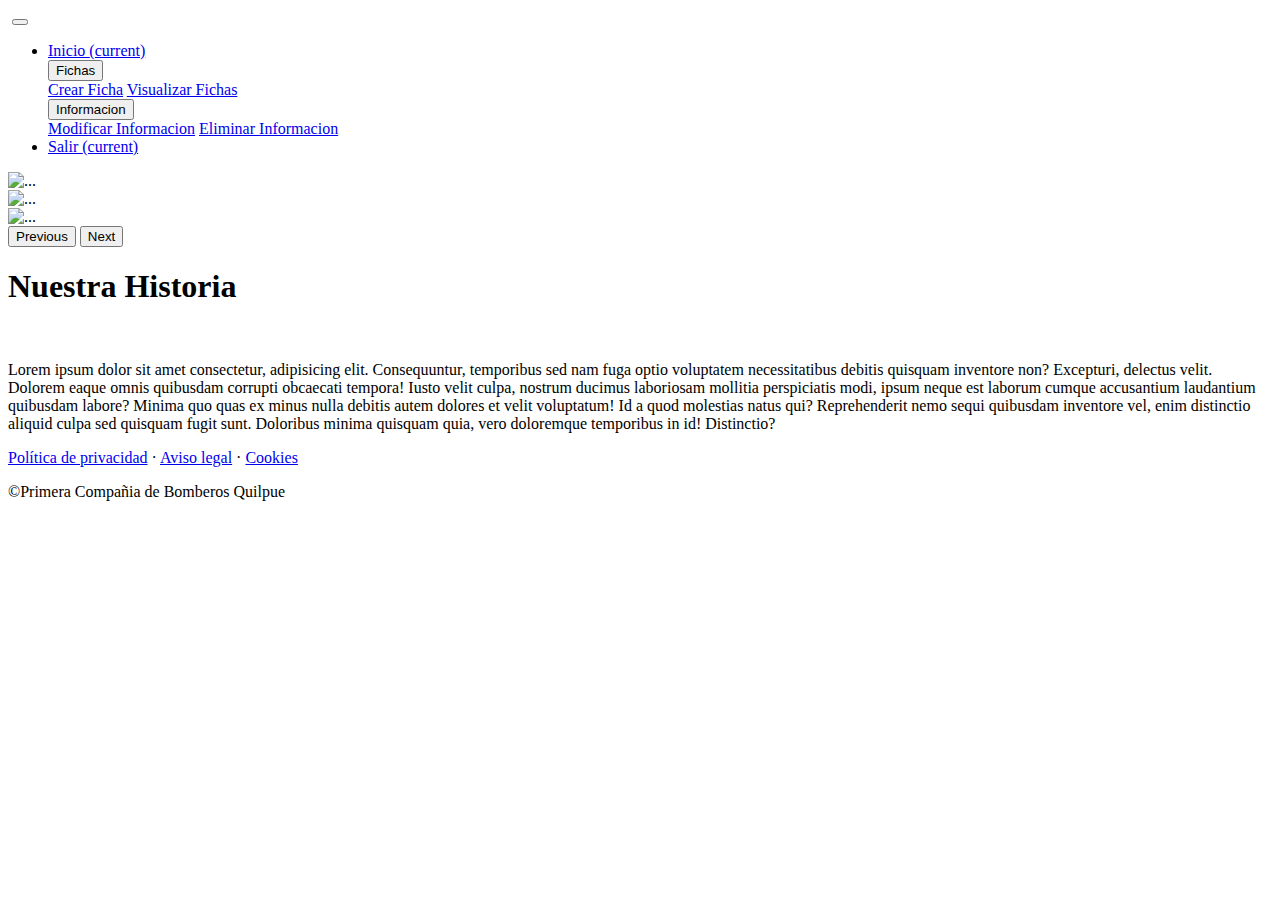
==== index.html @ 3ca1d369 "Cambiando title de index.html" ====
<!doctype html>
<html lang="en">

<head>
    <!-- Required meta tags -->
    <meta charset="utf-8">
    <meta name="viewport" content="width=device-width, initial-scale=1, shrink-to-fit=no">

    <!-- Bootstrap CSS -->
    <link rel="stylesheet" href="https://cdn.jsdelivr.net/npm/bootstrap@4.6.1/dist/css/bootstrap.min.css" integrity="sha384-zCbKRCUGaJDkqS1kPbPd7TveP5iyJE0EjAuZQTgFLD2ylzuqKfdKlfG/eSrtxUkn" crossorigin="anonymous">
    <link rel="stylesheet" href="css/index.css">

    <title>Menu Principal | Primera Compañia Quilpue</title>
</head>

<body>

    <!-- Header -->
    <header>

        <nav class="navbar navbar-expand-lg navbar-dark bg-dark">
            <img src="img/logo-bombero.png" class="img-nav" alt="">
            <button class="navbar-toggler" type="button" data-toggle="collapse" data-target="#navbarNav" aria-controls="navbarNav" aria-expanded="false" aria-label="Toggle navigation">
              <span class="navbar-toggler-icon"></span>
            </button>
            <div class="collapse navbar-collapse" id="navbarNav">
                <ul class="navbar-nav">
                    <li class="nav-item ">
                        <a class="nav-link" href="#">Inicio <span class="sr-only">(current)</span></a>
                    </li>
                    <div class="dropdown nav-item">
                        <button class="btn btn-secondary dropdown-toggle" type="button" id="dropdownMenuButton" data-toggle="dropdown" aria-expanded="false">
                          Fichas
                        </button>
                        <div class="dropdown-menu" aria-labelledby="dropdownMenuButton">
                            <a class="dropdown-item" href="#">Crear Ficha</a>
                            <a class="dropdown-item" href="#">Visualizar Fichas</a>

                        </div>
                    </div>
                    <div class="dropdown nav-item">
                        <button class="btn btn-secondary dropdown-toggle" type="button" id="dropdownMenu" data-toggle="dropdown" aria-expanded="false">
                          Informacion
                        </button>
                        <div class="dropdown-menu" aria-labelledby="dropdownMenu">
                            <a class="dropdown-item" href="#">Modificar Informacion</a>
                            <a class="dropdown-item" href="#">Eliminar Informacion</a>

                        </div>
                    </div>
                    <li class="nav-item ">
                        <a class="nav-link" href="login.html">Salir <span class="sr-only">(current)</span></a>
                    </li>

                </ul>
            </div>
        </nav>

    </header>

    <!-- Section -->
    <section>
        <article>
            <div id="carouselExampleInterval" class="carousel slide" data-ride="carousel">
                <div class="carousel-inner">
                    <div class="carousel-item active" data-interval="10000">
                        <img src="https://scontent-scl2-1.xx.fbcdn.net/v/t1.6435-9/183104113_3707798759326724_3889163675381390833_n.jpg?_nc_cat=110&ccb=1-5&_nc_sid=973b4a&_nc_ohc=siDhei8DjucAX_otsF1&_nc_ht=scontent-scl2-1.xx&oh=337f35288ff2842b8e980a4c0692f0f9&oe=61BDD684" class="d-block w-100"
                            alt="...">
                    </div>
                    <div class="carousel-item" data-interval="2000">
                        <img src="https://scontent-scl2-1.xx.fbcdn.net/v/t1.18169-9/553372_246282165478418_1713616272_n.jpg?_nc_cat=107&ccb=1-5&_nc_sid=973b4a&_nc_ohc=XR_ZVDMJchwAX8v4JuE&_nc_ht=scontent-scl2-1.xx&oh=aa7743e9bc57fd40920016b3c8759d06&oe=61BFB838" class="d-block w-100"
                            alt="...">
                    </div>
                    <div class="carousel-item">
                        <img src="https://scontent-scl2-1.xx.fbcdn.net/v/t1.6435-9/97486741_2753249004781709_4386177738348691456_n.jpg?_nc_cat=107&ccb=1-5&_nc_sid=973b4a&_nc_ohc=zmG5-p4LJ-wAX9IhK-L&_nc_ht=scontent-scl2-1.xx&oh=0cd6d072c961934c8d1903499f2d1258&oe=61BF6461" class="d-block w-100"
                            alt="...">
                    </div>
                </div>
                <button class="carousel-control-prev" type="button" data-target="#carouselExampleInterval" data-slide="prev">
                  <span class="carousel-control-prev-icon" aria-hidden="true"></span>
                  <span class="sr-only">Previous</span>
                </button>
                <button class="carousel-control-next" type="button" data-target="#carouselExampleInterval" data-slide="next">
                  <span class="carousel-control-next-icon" aria-hidden="true"></span>
                  <span class="sr-only">Next</span>
                </button>
            </div>
        </article>
        <article>
            <div class="jumbotron text-center">
                <h1 class="display-4">Nuestra Historia</h1>
                <img class="img-jumbo" src="https://scontent-scl2-1.xx.fbcdn.net/v/t1.6435-9/88166267_2594238160682795_5732278101606400000_n.jpg?_nc_cat=111&ccb=1-5&_nc_sid=973b4a&_nc_ohc=Wq2aKHYEGYsAX9ynMJ3&_nc_ht=scontent-scl2-1.xx&oh=4463b3c7ce81bedd89b6499b7c34c296&oe=61BF08F8"
                    alt="">
                <p class="lead">Lorem ipsum dolor sit amet consectetur, adipisicing elit. Consequuntur, temporibus sed nam fuga optio voluptatem necessitatibus debitis quisquam inventore non? Excepturi, delectus velit. Dolorem eaque omnis quibusdam corrupti obcaecati
                    tempora! Iusto velit culpa, nostrum ducimus laboriosam mollitia perspiciatis modi, ipsum neque est laborum cumque accusantium laudantium quibusdam labore? Minima quo quas ex minus nulla debitis autem dolores et velit voluptatum! Id
                    a quod molestias natus qui? Reprehenderit nemo sequi quibusdam inventore vel, enim distinctio aliquid culpa sed quisquam fugit sunt. Doloribus minima quisquam quia, vero doloremque temporibus in id! Distinctio?</p>

            </div>
        </article>

        <article>

        </article>

    </section>

    <!-- Footer -->
    <!-- Footer -->
    <footer class="footer text-faded text-center py-5">

        <div class="container div-footer">
            <p class="m-0 mbt">
                <a href="#" class="link">Política de privacidad</a> ·
                <a href="#" class="link">Aviso legal</a> ·
                <a href="#" class="link">Cookies</a>
            </p>
            <p class="m-0 mbt1 p-footer">&copy;Primera Compañia de Bomberos Quilpue</p>
        </div>

    </footer>

    <!-- Option 1: jQuery and Bootstrap Bundle (includes Popper) -->
    <script src="https://cdn.jsdelivr.net/npm/jquery@3.5.1/dist/jquery.slim.min.js" integrity="sha384-DfXdz2htPH0lsSSs5nCTpuj/zy4C+OGpamoFVy38MVBnE+IbbVYUew+OrCXaRkfj" crossorigin="anonymous"></script>
    <script src="https://cdn.jsdelivr.net/npm/bootstrap@4.6.1/dist/js/bootstrap.bundle.min.js" integrity="sha384-fQybjgWLrvvRgtW6bFlB7jaZrFsaBXjsOMm/tB9LTS58ONXgqbR9W8oWht/amnpF" crossorigin="anonymous"></script>


</body>

</html>
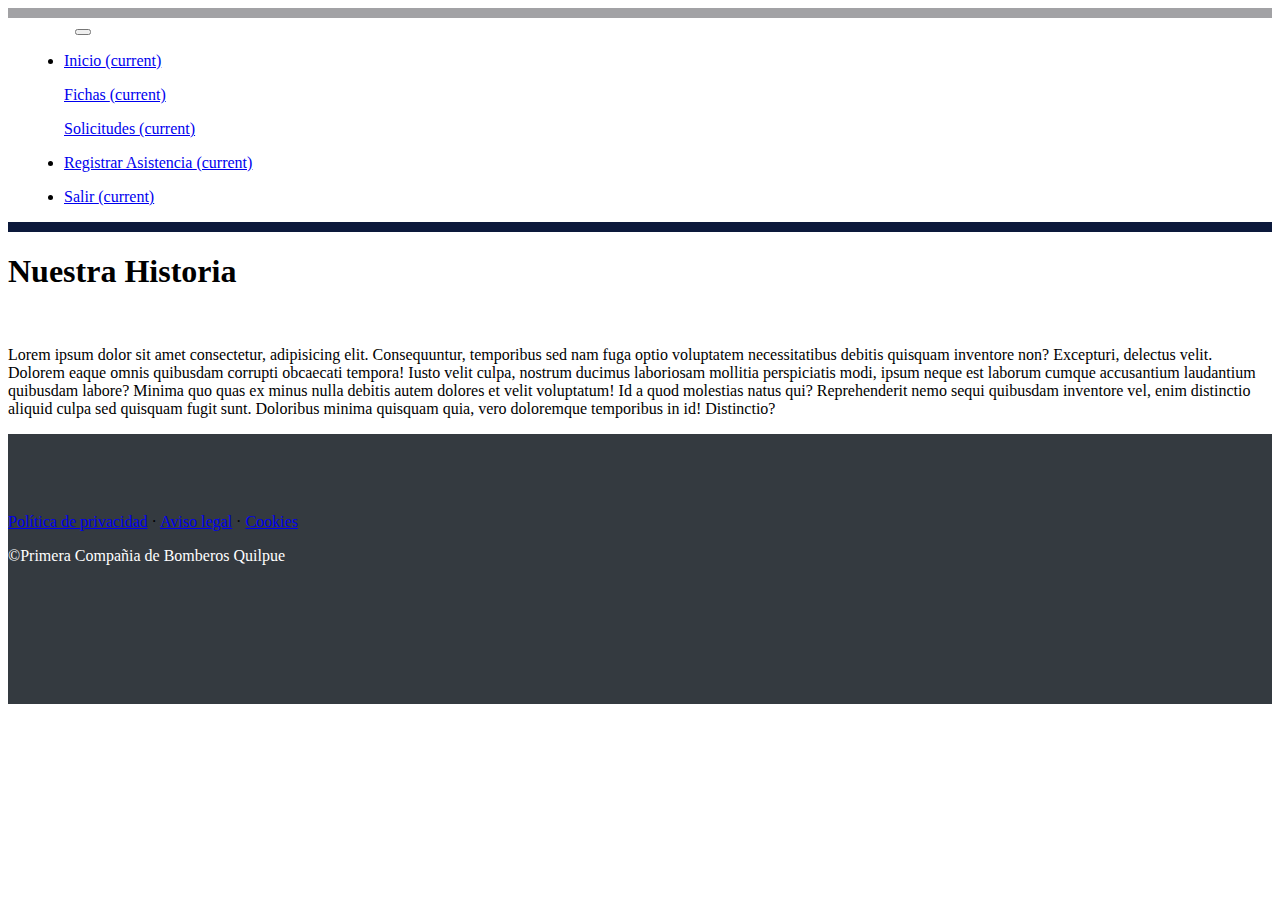
==== commit 771a1616: "Validacion login y diseño de pagina ficha" ====
--- a/index.html
+++ b/index.html
@@ -10,7 +10,7 @@
     <link rel="stylesheet" href="https://cdn.jsdelivr.net/npm/bootstrap@4.6.1/dist/css/bootstrap.min.css" integrity="sha384-zCbKRCUGaJDkqS1kPbPd7TveP5iyJE0EjAuZQTgFLD2ylzuqKfdKlfG/eSrtxUkn" crossorigin="anonymous">
     <link rel="stylesheet" href="css/index.css">
 
-    <title>Menu Principal | Primera Compañia Quilpue</title>
+    <title>Menu Principal | SGV Primera Compañía</title>
 </head>
 
 <body>
@@ -29,25 +29,14 @@
                         <a class="nav-link" href="#">Inicio <span class="sr-only">(current)</span></a>
                     </li>
                     <div class="dropdown nav-item">
-                        <button class="btn btn-secondary dropdown-toggle" type="button" id="dropdownMenuButton" data-toggle="dropdown" aria-expanded="false">
-                          Fichas
-                        </button>
-                        <div class="dropdown-menu" aria-labelledby="dropdownMenuButton">
-                            <a class="dropdown-item" href="#">Crear Ficha</a>
-                            <a class="dropdown-item" href="#">Visualizar Fichas</a>
-
-                        </div>
+                        <a class="nav-link" href="ficha.html">Fichas <span class="sr-only">(current)</span></a>
                     </div>
-                    <div class="dropdown nav-item">
-                        <button class="btn btn-secondary dropdown-toggle" type="button" id="dropdownMenu" data-toggle="dropdown" aria-expanded="false">
-                          Informacion
-                        </button>
-                        <div class="dropdown-menu" aria-labelledby="dropdownMenu">
-                            <a class="dropdown-item" href="#">Modificar Informacion</a>
-                            <a class="dropdown-item" href="#">Eliminar Informacion</a>
-
-                        </div>
+                    <div class="nav-item">
+                        <a class="nav-link" href="login.html">Solicitudes <span class="sr-only">(current)</span></a>
                     </div>
+                    <li class="nav-item ">
+                        <a class="nav-link" href="login.html">Registrar Asistencia <span class="sr-only">(current)</span></a>
+                    </li>
                     <li class="nav-item ">
                         <a class="nav-link" href="login.html">Salir <span class="sr-only">(current)</span></a>
                     </li>
@@ -60,32 +49,7 @@
 
     <!-- Section -->
     <section>
-        <article>
-            <div id="carouselExampleInterval" class="carousel slide" data-ride="carousel">
-                <div class="carousel-inner">
-                    <div class="carousel-item active" data-interval="10000">
-                        <img src="https://scontent-scl2-1.xx.fbcdn.net/v/t1.6435-9/183104113_3707798759326724_3889163675381390833_n.jpg?_nc_cat=110&ccb=1-5&_nc_sid=973b4a&_nc_ohc=siDhei8DjucAX_otsF1&_nc_ht=scontent-scl2-1.xx&oh=337f35288ff2842b8e980a4c0692f0f9&oe=61BDD684" class="d-block w-100"
-                            alt="...">
-                    </div>
-                    <div class="carousel-item" data-interval="2000">
-                        <img src="https://scontent-scl2-1.xx.fbcdn.net/v/t1.18169-9/553372_246282165478418_1713616272_n.jpg?_nc_cat=107&ccb=1-5&_nc_sid=973b4a&_nc_ohc=XR_ZVDMJchwAX8v4JuE&_nc_ht=scontent-scl2-1.xx&oh=aa7743e9bc57fd40920016b3c8759d06&oe=61BFB838" class="d-block w-100"
-                            alt="...">
-                    </div>
-                    <div class="carousel-item">
-                        <img src="https://scontent-scl2-1.xx.fbcdn.net/v/t1.6435-9/97486741_2753249004781709_4386177738348691456_n.jpg?_nc_cat=107&ccb=1-5&_nc_sid=973b4a&_nc_ohc=zmG5-p4LJ-wAX9IhK-L&_nc_ht=scontent-scl2-1.xx&oh=0cd6d072c961934c8d1903499f2d1258&oe=61BF6461" class="d-block w-100"
-                            alt="...">
-                    </div>
-                </div>
-                <button class="carousel-control-prev" type="button" data-target="#carouselExampleInterval" data-slide="prev">
-                  <span class="carousel-control-prev-icon" aria-hidden="true"></span>
-                  <span class="sr-only">Previous</span>
-                </button>
-                <button class="carousel-control-next" type="button" data-target="#carouselExampleInterval" data-slide="next">
-                  <span class="carousel-control-next-icon" aria-hidden="true"></span>
-                  <span class="sr-only">Next</span>
-                </button>
-            </div>
-        </article>
+       
         <article>
             <div class="jumbotron text-center">
                 <h1 class="display-4">Nuestra Historia</h1>
--- a/css/index.css
+++ b/css/index.css
@@ -0,0 +1,35 @@
+.img-nav {
+    width: 10%;
+    margin-right: 5%;
+}
+
+.nav-item {
+    margin: 1rem;
+}
+
+footer {
+    background-color: #343a40;
+    height: 30vh;
+}
+
+.p-footer {
+    color: white;
+}
+
+.div-footer {
+    padding-top: 5%;
+}
+
+header {
+    border-bottom-style: outset;
+    border-bottom-color: #1f3e8f;
+    border-bottom-width: 10px;
+    border-top-color: #f4f5f9;
+    border-top-width: 10px;
+    border-top-style: inset;
+}
+
+.img-jumbo {
+    width: 60%;
+    border-radius: 2rem;
+}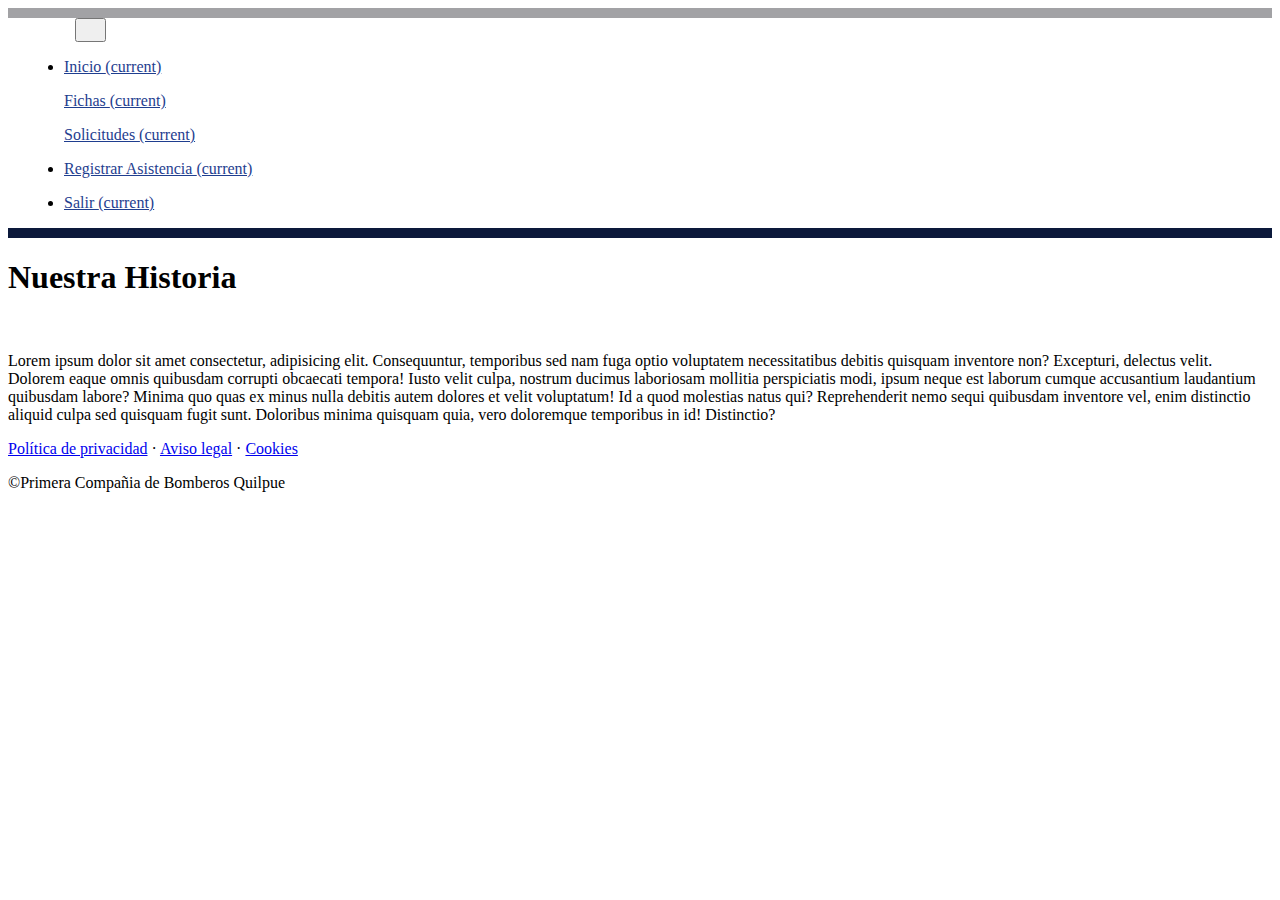
==== commit d1b04c55: "Integrando page fichas" ====
--- a/index.html
+++ b/index.html
@@ -18,24 +18,24 @@
     <!-- Header -->
     <header>
 
-        <nav class="navbar navbar-expand-lg navbar-dark bg-dark">
+        <nav class="navbar navbar-expand-lg ">
             <img src="img/logo-bombero.png" class="img-nav" alt="">
             <button class="navbar-toggler" type="button" data-toggle="collapse" data-target="#navbarNav" aria-controls="navbarNav" aria-expanded="false" aria-label="Toggle navigation">
-              <span class="navbar-toggler-icon"></span>
+              <img id="img-menu" src="https://cdn-icons.flaticon.com/png/128/4238/premium/4238680.png?token=exp=1638228301~hmac=b42b8a3efb83f0aa08ea982834f13f4b" alt="">
             </button>
             <div class="collapse navbar-collapse" id="navbarNav">
                 <ul class="navbar-nav">
                     <li class="nav-item ">
-                        <a class="nav-link" href="#">Inicio <span class="sr-only">(current)</span></a>
+                        <a class="nav-link" href="index.html">Inicio <span class="sr-only">(current)</span></a>
                     </li>
                     <div class="dropdown nav-item">
                         <a class="nav-link" href="ficha.html">Fichas <span class="sr-only">(current)</span></a>
                     </div>
                     <div class="nav-item">
-                        <a class="nav-link" href="login.html">Solicitudes <span class="sr-only">(current)</span></a>
+                        <a class="nav-link" href="solicitud.html">Solicitudes <span class="sr-only">(current)</span></a>
                     </div>
                     <li class="nav-item ">
-                        <a class="nav-link" href="login.html">Registrar Asistencia <span class="sr-only">(current)</span></a>
+                        <a class="nav-link" href="solicitud.html">Registrar Asistencia <span class="sr-only">(current)</span></a>
                     </li>
                     <li class="nav-item ">
                         <a class="nav-link" href="login.html">Salir <span class="sr-only">(current)</span></a>
--- a/css/index.css
+++ b/css/index.css
@@ -7,17 +7,8 @@
     margin: 1rem;
 }
 
-footer {
-    background-color: #343a40;
-    height: 30vh;
-}
-
-.p-footer {
-    color: white;
-}
-
-.div-footer {
-    padding-top: 5%;
+nav{
+    background: white;
 }
 
 header {
@@ -32,4 +23,21 @@
 .img-jumbo {
     width: 60%;
     border-radius: 2rem;
+}
+
+#img-menu{
+    height: 15px;
+    width: 15px;
+}
+
+.nav-item a{
+    color: #1f3e8f;
+    transition: all 0.5 ease;
+}
+
+.nav-item a:hover{
+    background: #1f3e8f;
+    border-radius: 1rem;
+    color: white;
+    text-align: center;
 }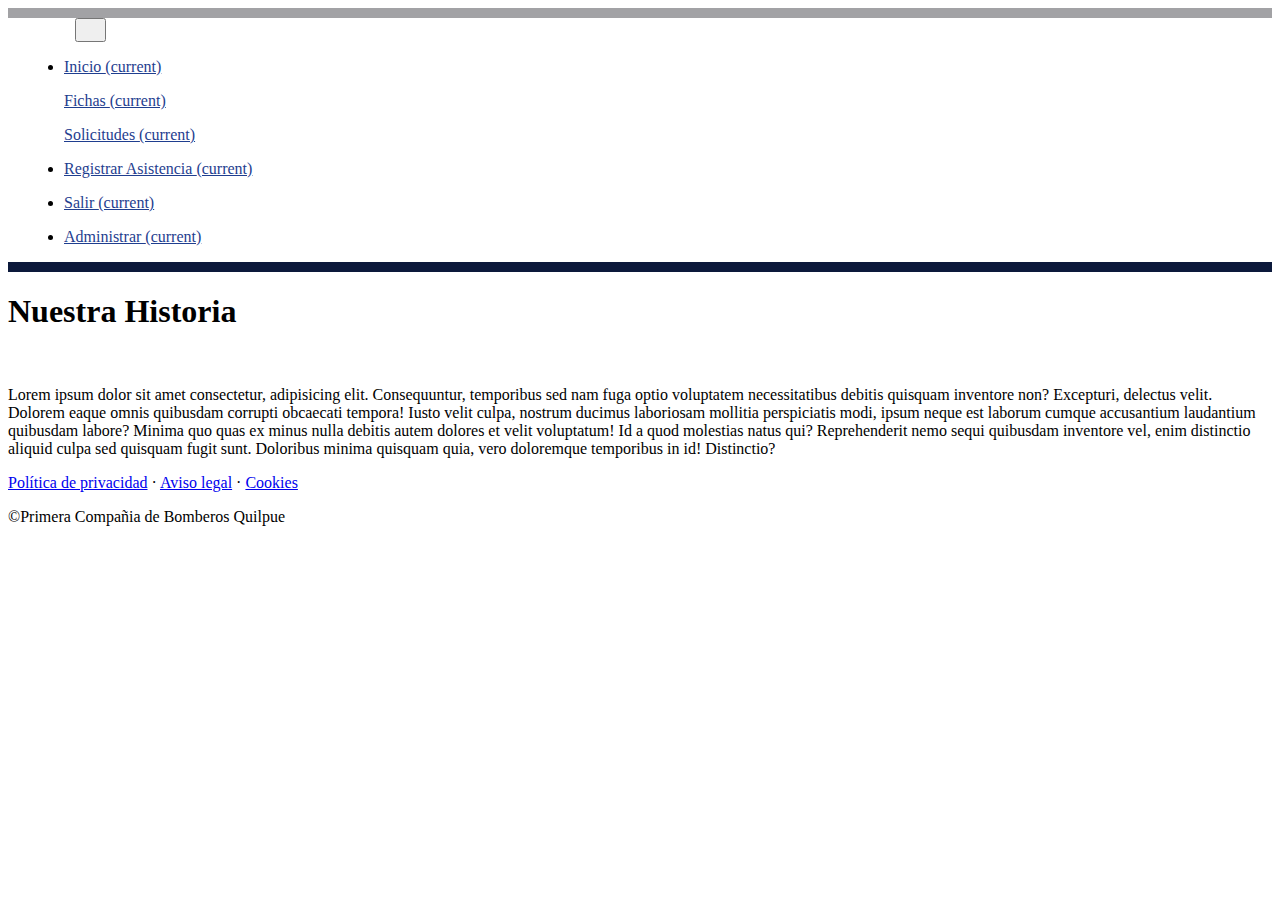
==== commit c51bcc37: "admin" ====
--- a/index.html
+++ b/index.html
@@ -40,7 +40,9 @@
                     <li class="nav-item ">
                         <a class="nav-link" href="login.html">Salir <span class="sr-only">(current)</span></a>
                     </li>
-
+                    <li class="nav-item ">
+                        <a class="nav-link" href="admin.html">Administrar <span class="sr-only">(current)</span></a>
+                    </li>
                 </ul>
             </div>
         </nav>
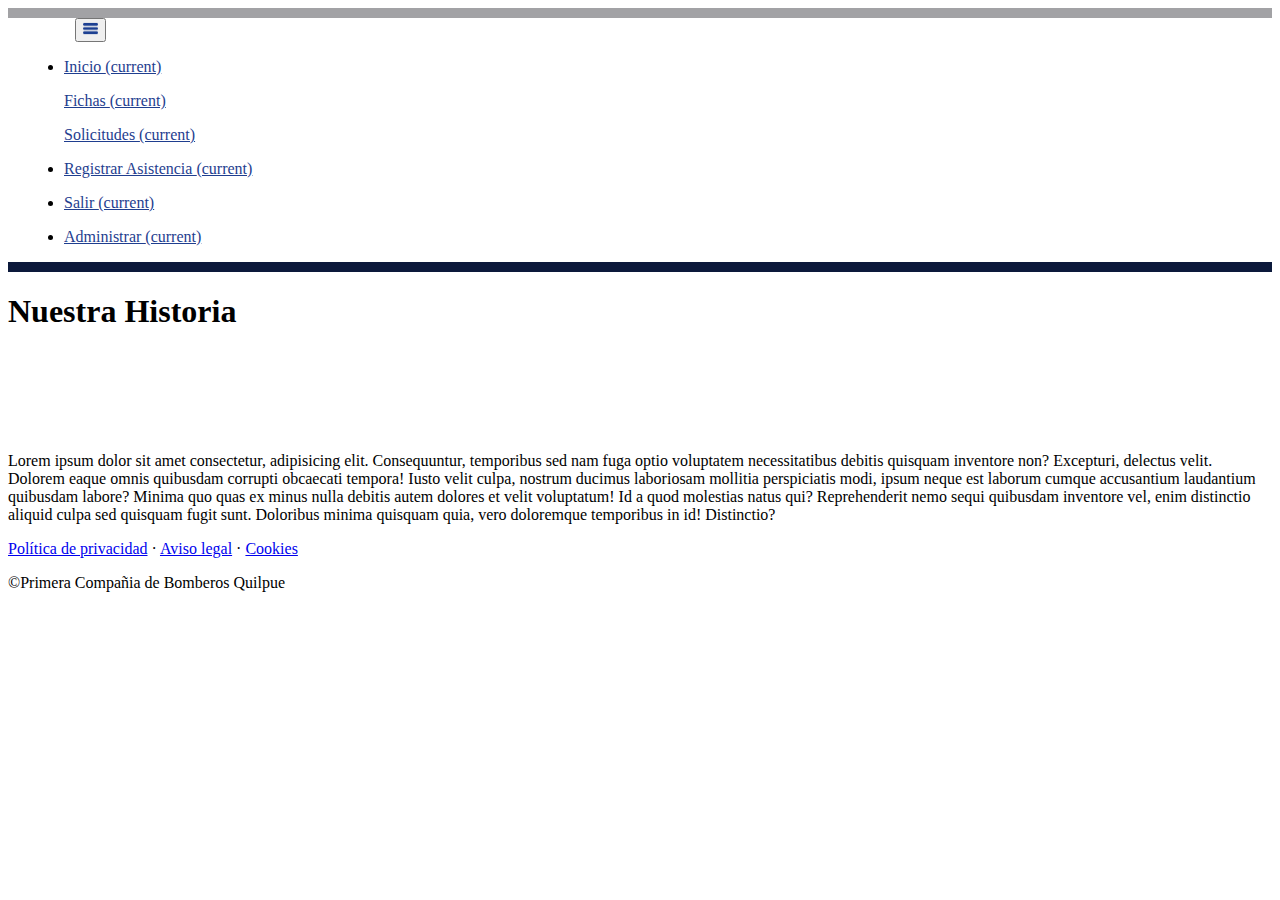
==== commit 432a8db4: "cambios en general, admin y solicitudes" ====
--- a/index.html
+++ b/index.html
@@ -21,7 +21,7 @@
         <nav class="navbar navbar-expand-lg ">
             <img src="img/logo-bombero.png" class="img-nav" alt="">
             <button class="navbar-toggler" type="button" data-toggle="collapse" data-target="#navbarNav" aria-controls="navbarNav" aria-expanded="false" aria-label="Toggle navigation">
-              <img id="img-menu" src="https://cdn-icons.flaticon.com/png/128/4238/premium/4238680.png?token=exp=1638228301~hmac=b42b8a3efb83f0aa08ea982834f13f4b" alt="">
+                <img id="img-menu" src="img/list.png" alt="">
             </button>
             <div class="collapse navbar-collapse" id="navbarNav">
                 <ul class="navbar-nav">
@@ -35,7 +35,7 @@
                         <a class="nav-link" href="solicitud.html">Solicitudes <span class="sr-only">(current)</span></a>
                     </div>
                     <li class="nav-item ">
-                        <a class="nav-link" href="solicitud.html">Registrar Asistencia <span class="sr-only">(current)</span></a>
+                        <a class="nav-link" href="asistencia.html">Registrar Asistencia <span class="sr-only">(current)</span></a>
                     </li>
                     <li class="nav-item ">
                         <a class="nav-link" href="login.html">Salir <span class="sr-only">(current)</span></a>
@@ -55,9 +55,9 @@
         <article>
             <div class="jumbotron text-center">
                 <h1 class="display-4">Nuestra Historia</h1>
-                <img class="img-jumbo" src="https://scontent-scl2-1.xx.fbcdn.net/v/t1.6435-9/88166267_2594238160682795_5732278101606400000_n.jpg?_nc_cat=111&ccb=1-5&_nc_sid=973b4a&_nc_ohc=Wq2aKHYEGYsAX9ynMJ3&_nc_ht=scontent-scl2-1.xx&oh=4463b3c7ce81bedd89b6499b7c34c296&oe=61BF08F8"
+                <img  style="margin-top: 2em;" class="img-jumbo" src="https://scontent-scl2-1.xx.fbcdn.net/v/t1.6435-9/88166267_2594238160682795_5732278101606400000_n.jpg?_nc_cat=111&ccb=1-5&_nc_sid=973b4a&_nc_ohc=Wq2aKHYEGYsAX9ynMJ3&_nc_ht=scontent-scl2-1.xx&oh=4463b3c7ce81bedd89b6499b7c34c296&oe=61BF08F8"
                     alt="">
-                <p class="lead">Lorem ipsum dolor sit amet consectetur, adipisicing elit. Consequuntur, temporibus sed nam fuga optio voluptatem necessitatibus debitis quisquam inventore non? Excepturi, delectus velit. Dolorem eaque omnis quibusdam corrupti obcaecati
+                <p class="lead" style="margin-top: 4em;">Lorem ipsum dolor sit amet consectetur, adipisicing elit. Consequuntur, temporibus sed nam fuga optio voluptatem necessitatibus debitis quisquam inventore non? Excepturi, delectus velit. Dolorem eaque omnis quibusdam corrupti obcaecati
                     tempora! Iusto velit culpa, nostrum ducimus laboriosam mollitia perspiciatis modi, ipsum neque est laborum cumque accusantium laudantium quibusdam labore? Minima quo quas ex minus nulla debitis autem dolores et velit voluptatum! Id
                     a quod molestias natus qui? Reprehenderit nemo sequi quibusdam inventore vel, enim distinctio aliquid culpa sed quisquam fugit sunt. Doloribus minima quisquam quia, vero doloremque temporibus in id! Distinctio?</p>
 
